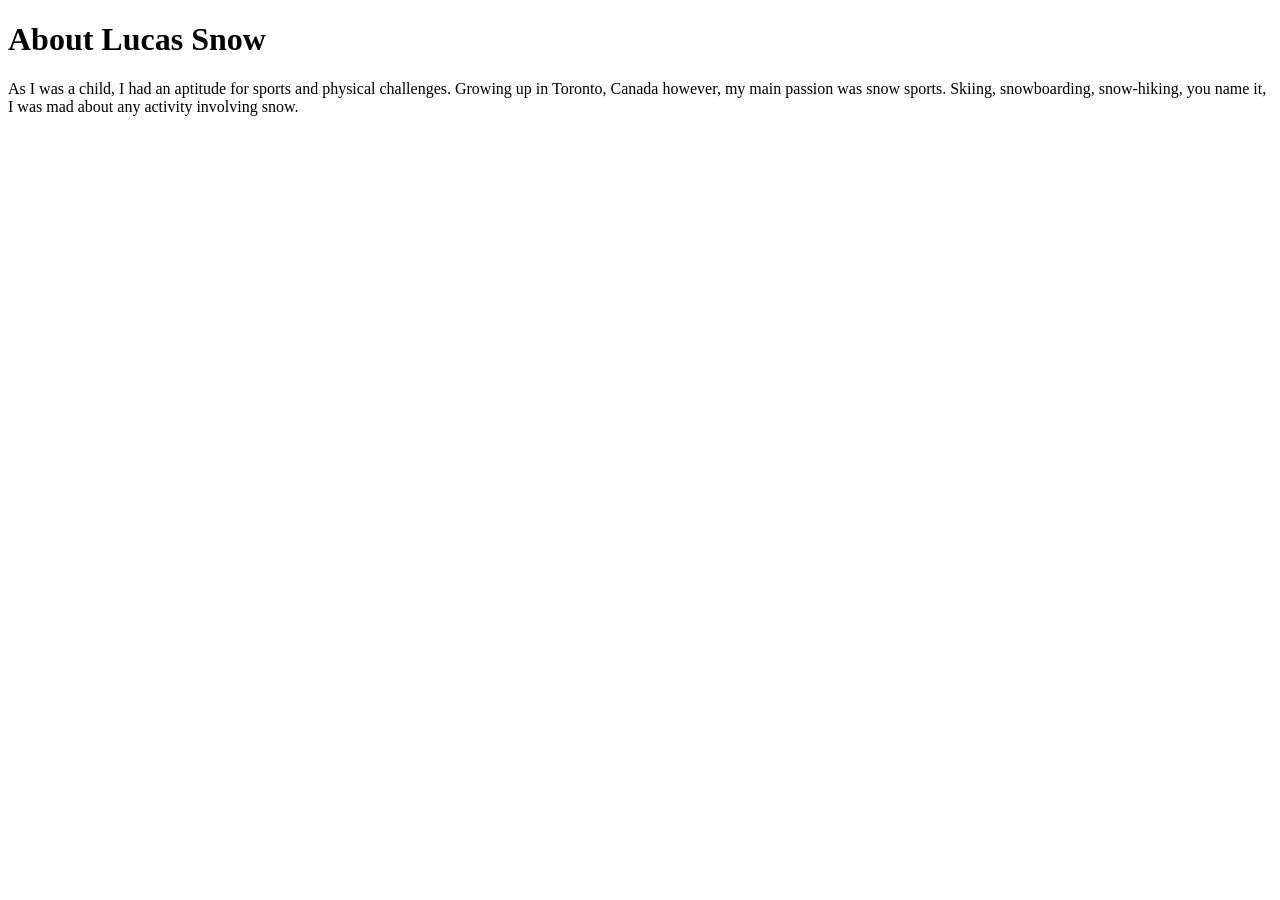
==== about.html @ 70a6c2b7 "Project for the client Lucas Snow" ====
<!DOCTYPE html>

<html>
<head>
<title>About page</title>
</head>
<body>

<h1>About Lucas Snow</h1>
<p>As I was a child, I had an aptitude for sports and physical challenges.
Growing up in Toronto, Canada however, my main passion was snow sports.
Skiing, snowboarding, snow-hiking, you name it, I was mad about any activity involving snow.</p>

</body>
</html>
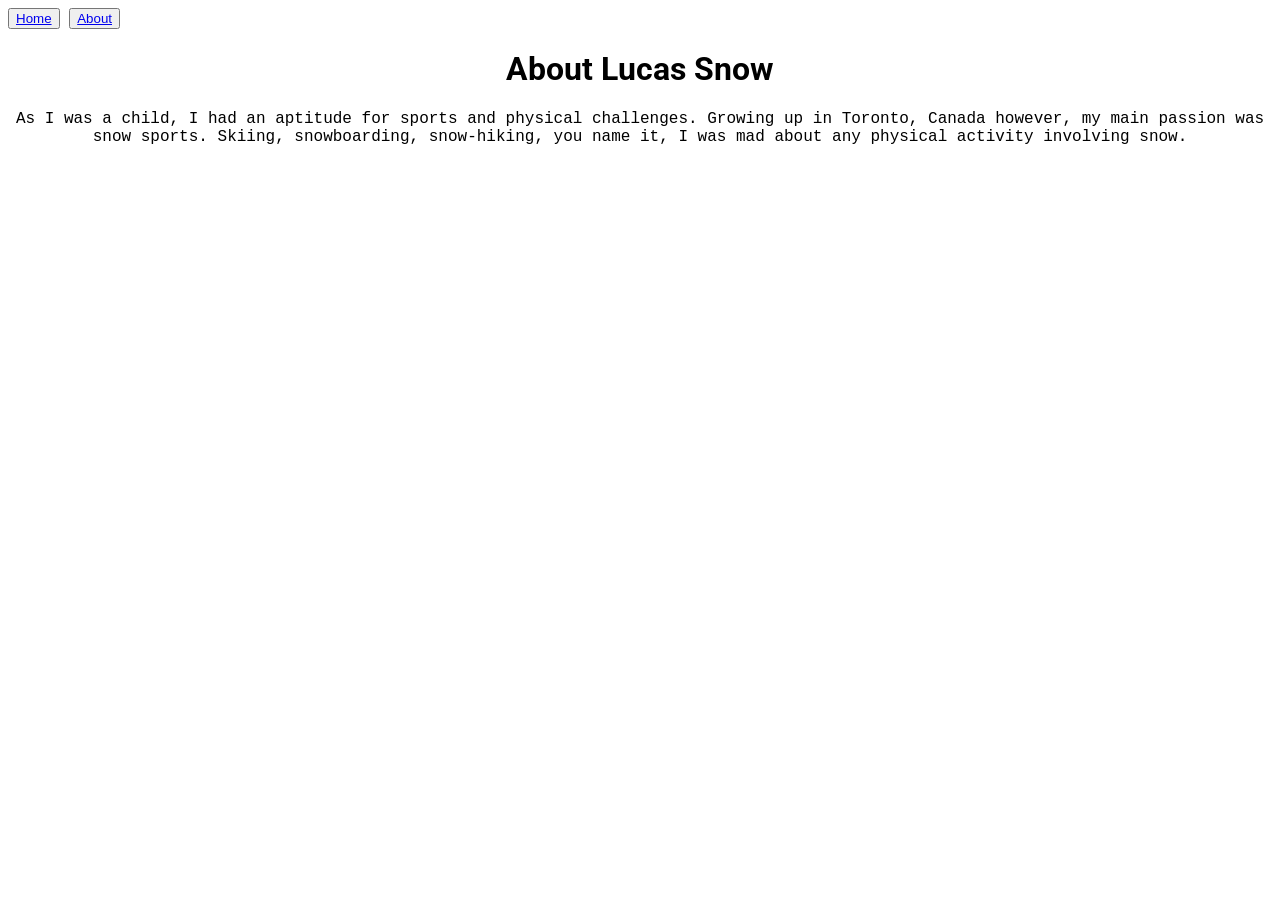
==== commit a6249c4e: "Changed style sheets and added navigation bar" ====
--- a/about.html
+++ b/about.html
@@ -2,14 +2,20 @@
 
 <html>
 <head>
+<link rel="stylesheet" href="./css/about_style.css">
 <title>About page</title>
 </head>
 <body>
 
+<nav>
+	<button ><a href="./index.html">Home</a></button>
+	<button ><a href="./about.html">About</a></button>
+</nav>
+
 <h1>About Lucas Snow</h1>
 <p>As I was a child, I had an aptitude for sports and physical challenges.
 Growing up in Toronto, Canada however, my main passion was snow sports.
-Skiing, snowboarding, snow-hiking, you name it, I was mad about any activity involving snow.</p>
+Skiing, snowboarding, snow-hiking, you name it, I was mad about any physical activity involving snow.</p>
 
 </body>
 </html>
--- a/css/about_style.css
+++ b/css/about_style.css
@@ -0,0 +1,14 @@
+@import url('https://fonts.googleapis.com/css2?family=Roboto:ital,wght@0,100..900;1,100..900&display=swap');
+
+h1{
+	font-family:roboto;
+}
+
+nav{
+	text-align: left;
+}
+
+body{
+	text-align: center;
+	font-family: courier, serif;
+}
